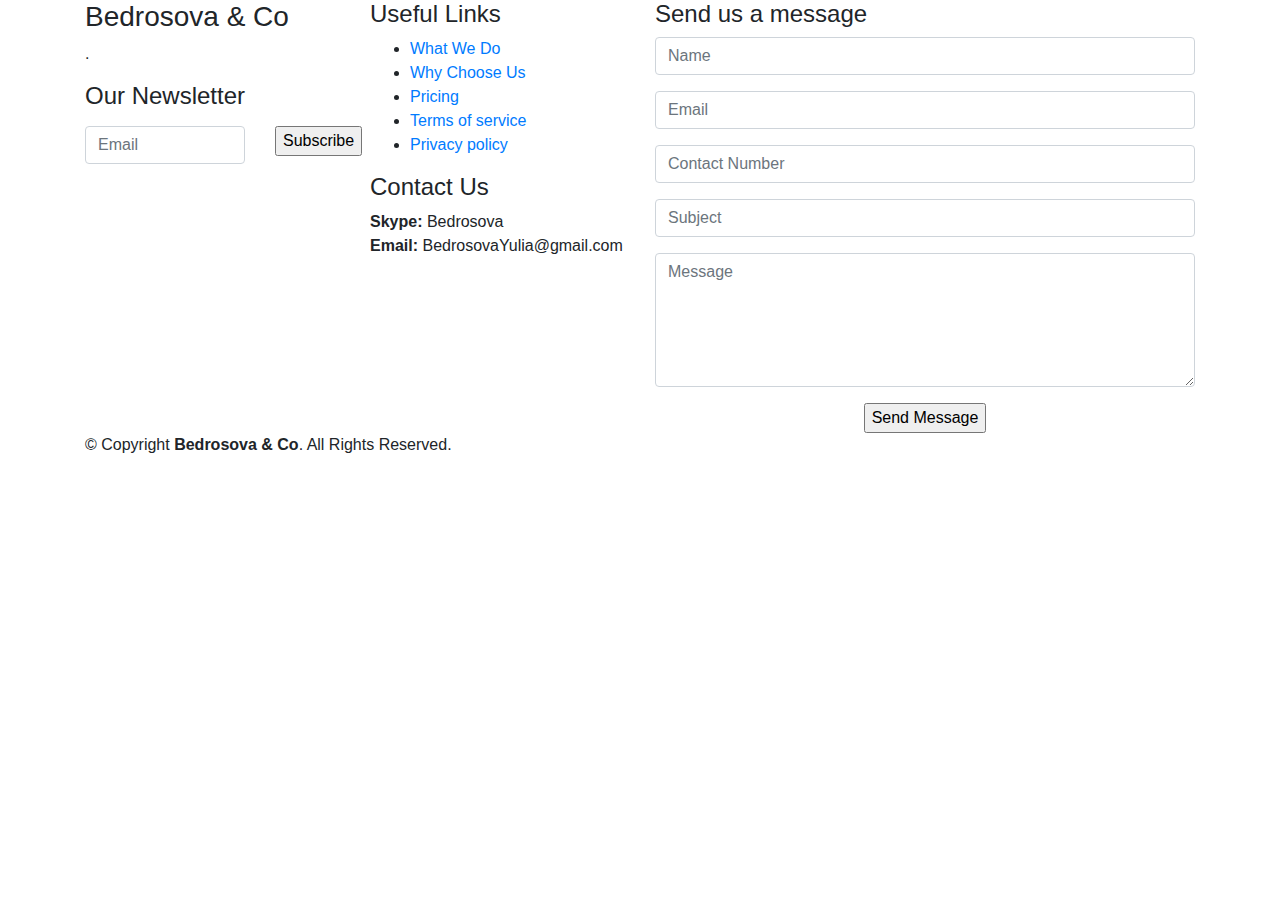
==== S3/index.html @ c5f764c6 "Initial commit" ====
<!DOCTYPE html>

<html lang="en">



<head>

    <meta charset="utf-8">

    <title>Bedrosova & Co - Serverless Contact Form Demo</title>

    <meta content="width=device-width, initial-scale=1.0" name="viewport">

    <meta content="" name="keywords">

    <meta content="" name="description">

    <!-- Favicons -->

    <link href="img/x-testimgtrans.png" rel="icon">

    <link href="img/x-testimgtrans.png" rel="apple-touch-icon">
    <!-- Google Fonts -->

    <link href="https://fonts.googleapis.com/css?family=Open+Sans:300,300i,400,400i,500,600,700,700i|Montserrat:300,400,500,600,700" rel="stylesheet">

    <!-- Libraries CSS Files -->

    <link rel="stylesheet" href="https://maxcdn.bootstrapcdn.com/bootstrap/4.3.1/css/bootstrap.min.css">

    <link rel="stylesheet" href="lib\OwlCarousel2-2.3.4\dist\assets\owl.carousel.css" rel="stylesheet" type="text/css">

    <link rel="stylesheet" href="lib\OwlCarousel2-2.3.4\dist\assets\owl.theme.default.min" rel="stylesheet" type="text/css">

    <link href="lib/animate/animate.min.css" rel="stylesheet">

    <link href="lib/ionicons/css/ionicons.min.css" rel="stylesheet">

    <!--<link href="lib/owlcarousel/assets/owl.carousel.min.css" rel="stylesheet">-->

    <link href="lib/lightbox/css/lightbox.min.css" rel="stylesheet">

    <link rel="stylesheet" media="all" href="css/terminal.css" />

    <link href="css/style.css" rel="stylesheet">

    <!-- Main Stylesheet File -->

    <link href="css/graph.css" rel="stylesheet">

    <!-- Graph Stylesheet -->

    <!-- Libraries JS Files -->

    <!--<script src="https://kit.fontawesome.com/7943f4863b.js" crossorigin="anonymous"></script>-->

    <script type="text/javascript" src="js/fontv5.js"></script>

    <script src="https://code.jquery.com/jquery-3.2.1.slim.min.js" integrity="sha384-KJ3o2DKtIkvYIK3UENzmM7KCkRr/rE9/Qpg6aAZGJwFDMVNA/GpGFF93hXpG5KdN" crossorigin="anonymous"></script>

    <script src="https://ajax.googleapis.com/ajax/libs/jquery/3.4.1/jquery.min.js"></script>

    <script src="https://maxcdn.bootstrapcdn.com/bootstrap/4.3.1/js/bootstrap.min.js"></script>

    <script src="https://cdnjs.cloudflare.com/ajax/libs/popper.js/1.14.7/umd/popper.min.js"></script>

    <script type="text/javascript" src="js/graph.js"></script>

    <style type="text/css">

    .block {

        position: relative;

    }

    </style>

    <script type="text/javascript">

    function sequentialAnimationsCallback() {}

    $(function() {

        $('.block').sequentialAnimations({

            animateFrom: { 'opacity': '0', 'bottom': '-10px', 'right': '-10px' },

            animateTo: { 'opacity': '1', 'bottom': '0', 'right': '0' },

            animationDelay: 8000,

            /* 6000 */

            animationSpeed: 500,

            /* 500 */

            callback: sequentialAnimationsCallback

        });

    });

    </script>

    <script type="text/javascript">

    $(document).ready(function() {

        document.getElementById("deletesuccess").style.display = "none";

        $('#deletesuccess').delay(8000).fadeIn(); /* 6000 */

    });

    </script>

</head>



<body>

    
        <header id="header">


        </header>


        <!--==========================

         Footer

         ============================-->

         
        <footer id="contactus">

            <div class="footer-top" >

                <div class="container">

                    <div class="row">

                        <div class="col-lg-6">

                            <div class="row">

                                <div class="col-sm-6">

                                    <div class="footer-info">

                                        <h3>Bedrosova & Co</h3>

                                        <p>.</p>

                                    </div>

                                    <div class="footer-newsletter">

                                        <h4>Our Newsletter</h4>

                                        <div id="thxmsgsub">

                                            <p>Thank you for subscribing.</p>

                                            <script>

                                                var txmsg = document.getElementById("thxmsgsub");

                                                    txmsg.style.display = "none";                           

                                                </script>

                                        </div>

                                        <p></p>

                                        <form name="contactformsub" action="php/subscribe_form.php?do=send" method="post" class="contactFormsub" id="contactformsub">

                                            <div class="row">

                                                <div class="col-lg-8">

                                                    <input name="emailsub" type="email" class="form-control" id="emailsub" placeholder="Email" />

                                                </div>

                                                <div class="subsclass col-lg-4">

                                                    <input name="submitsub" type="submit" value="Subscribe" id="submitsub">

                                                </div>

                                            </div>

                                            <script>

                                                function validateEmailsub(email) {

                                          var re = /^(([^<>()[\]\\.,;:\s@\"]+(\.[^<>()[\]\\.,;:\s@\"]+)*)|(\".+\"))@((\[[0-9]{1,3}\.[0-9]{1,3}\.[0-9]{1,3}\.[0-9]{1,3}\])|(([a-zA-Z\-0-9]+\.)+[a-zA-Z]{2,}))$/;

                                          return re.test(email);

                                        }



                                    $(function() {

                                        $('#contactformsub').on('submit', function(e) {

                                            e.preventDefault();



                                            /* ---- Form Validation */

                                            var email_sub = document.forms["contactformsub"]["emailsub"];

                                            

                                            if (validateEmailsub(email_sub.value)) {                                               

                                              } else {

                                                window.alert("Please enter a valid e-mail address.");

                                                emailsub.focus();

                                                //e.preventDefault();

                                                return false;

                                              }                                                                                         

                                            

                                            /* ---Form Validation ends */

                                             

                                            

                                            $.ajax({

                                                type: 'get',

                                                url: 'https://a75irf7qgl.execute-api.us-east-1.amazonaws.com/default/Demo1SubscribeForm',

                                                data: $('.contactFormsub').serialize(),

                                                complete: function() {

                                                   var cfs = document.getElementById("contactformsub");

                                                    cfs.style.display = "none";

                                                    var thxmsgvar = document.getElementById("thxmsgsub");

                                                    thxmsgvar.style.display = "block";                          

                                                }

                                            });

                                            

                                        });

                                    });

                                    </script>

                                        </form>

                                    </div>

                                </div>

                                <div class="col-sm-6">

                                    <div class="footer-links">

                                        <h4>Useful Links</h4>

                                        <ul>

                                            <li><a href="#whatwedo">What We Do</a></li>

                                            <li><a href="#whychooseus">Why Choose Us</a></li>

                                            <li><a href="#pricinghead">Pricing </a></li>

                                            <li><a href="#">Terms of service</a></li>

                                            <li><a href="#">Privacy policy</a></li>

                                        </ul>

                                    </div>

                                    <div class="footer-links">

                                        <h4>Contact Us</h4>

                                        <p>

                                            
                                            <strong>Skype:</strong> Bedrosova<br>

                                            <strong>Email:</strong> BedrosovaYulia@gmail.com<br>

                                        </p>

                                    </div>

                                    <div class="social-links">

                                        <a href="#" class="twitter"><i class="fab fa-twitter"></i></a>

                                       <!-- <a href="#" class="facebook"><i class="fab fa-facebook"></i></a>-->

                                        <!--<a href="#" class="instagram"><i class="fab fa-instagram"></i></a> -->

                                        <a href="#" class="linkedin"><i class="fab fa-linkedin"></i></a>

                                    </div>

                                </div>

                            </div>

                        </div>

                        <div class="col-lg-6" id="footercontformid">

                            <div class="form">

                                <h4>Send us a message</h4>

                                <div id="thxmsg">

                                    <p>Thank you for contacting. Our team will get in touch with you soon.</p>

                                    <script>

                                        var y = document.getElementById("thxmsg");

                                                    y.style.display = "none";                           

                                        </script>

                                </div>

                                <!--<p>Type your message here</p>-->

                                <form name="contactform" class="contactForm" action="php/email_form.php?do=send" method="post" role="form" id="contactFormAP">

                                    <div class="form-group">

                                        <input type="text" name="name" class="form-control" id="name" placeholder="Name" />

                                        <div class="validation"></div>

                                    </div>

                                    <div class="form-group">

                                        <input type="email" class="form-control" name="email" id="email" placeholder="Email" />

                                        <div class="validation"></div>

                                    </div>

                                    <div class="form-group">

                                        <input type="text" class="form-control" name="contactnumber" id="contactnumber" placeholder="Contact Number" />

                                        <div class="validation"></div>

                                    </div>

                                    <div class="form-group">

                                        <input type="text" class="form-control" name="subject" id="subject" placeholder="Subject" />

                                        <div class="validation"></div>

                                    </div>

                                    <div class="form-group">

                                        <textarea class="form-control" name="message" rows="5" placeholder="Message" id="messagetext"></textarea>

                                        <div class="validation"></div>

                                    </div>

                                    <div class="text-center">

                                        <input ame="submitcf" type="submit" value="Send Message" id="submitbtn" />

                                    </div>

                                    <script>

                                    function validateEmail(email) {

                                        var re = /^(([^<>()[\]\\.,;:\s@\"]+(\.[^<>()[\]\\.,;:\s@\"]+)*)|(\".+\"))@((\[[0-9]{1,3}\.[0-9]{1,3}\.[0-9]{1,3}\.[0-9]{1,3}\])|(([a-zA-Z\-0-9]+\.)+[a-zA-Z]{2,}))$/;

                                        return re.test(email);

                                    }



                                    $(function() {

                                        $('#contactFormAP').on('submit', function(e) {

                                            e.preventDefault();



                                            /* ---- Form Validation */

                                            var name = document.forms["contactform"]["name"];

                                            var email = document.forms["contactform"]["email"];

                                            var contactnumber = document.forms["contactform"]["contactnumber"];

                                            var subject = document.forms["contactform"]["subject"];

                                            var message = document.forms["contactform"]["message"];



                                            if (name.value == "") {

                                                window.alert("Please enter your name.");

                                                name.focus();

                                                //e.preventDefault();

                                                return false;

                                            }



                                            if (validateEmail(email.value)) {} else {

                                                window.alert("Please enter a valid e-mail address.");

                                                email.focus();

                                                //e.preventDefault();

                                                return false;

                                            }

                                            if (contactnumber.value == "") {

                                                window.alert("Please enter your contact number.");

                                                contactnumber.focus();

                                                //e.preventDefault();

                                                return false;

                                            }



                                            if (subject.value == "") {

                                                window.alert("Please enter the subject.");

                                                subject.focus();

                                                //e.preventDefault();

                                                return false;

                                            }



                                            if (message.value == "") {

                                                window.alert("Please enter a message.");

                                                message.focus();

                                                //e.preventDefault();

                                                return false;

                                            }



                                            /* ---Form Validation ends */



                                            $.ajax({

                                                type: 'get',

                                                url: 'https://ozmr8so8wh.execute-api.us-east-1.amazonaws.com/default/Demo1ContactForm1',

                                                data: $('.contactForm').serialize(),

                                                complete: function() {



                                                    var x = document.getElementById("contactFormAP");

                                                    x.style.display = "none";

                                                    var y = document.getElementById("thxmsg");

                                                    y.style.display = "block";

                                                    // $('#name').val('');

                                                    //$('#email').val('');

                                                    //$('#contactnumber').val('');

                                                    //$('#subject').val('');

                                                    //$('#messagetext').val('');

                                                }

                                            });



                                        });

                                    });

                                    </script>

                                    <!--  <input id="submitbtn" onclick="submitForm()" type="submit" value="Send Message" />-->

                                </form>

                            </div>

                        </div>

                    </div>

                </div>

            </div>

            <div class="container">

                <div class="copyright">

                    &copy; Copyright <strong>Bedrosova & Co</strong>. All Rights Reserved.

                </div>

                
            </div>

        </footer>

        <a href="#" class="back-to-top"><i class="fa fa-chevron-up"></i></a>

    </div>

    <script src="lib/jquery/jquery-migrate.min.js"></script>

    <script src="lib/bootstrap/js/bootstrap.bundle.min.js"></script>

    <script src="lib/easing/easing.min.js"></script>

    <script src="lib/mobile-nav/mobile-nav.js"></script>

    <script src="lib/wow/wow.min.js"></script>

    <script src="lib/waypoints/waypoints.min.js"></script>

    <script src="lib/counterup/counterup.min.js"></script>

    <script src="lib/isotope/isotope.pkgd.min.js"></script>

    <script src="lib/lightbox/js/lightbox.min.js"></script>

    <script src="contactform/contactform.js"></script>

    <script src="js/main.js"></script>

    <script type="text/javascript" src="js/animation.js"></script>

    <script src="js/owlcarousel/owl.carousel.min.js"></script>

</body>



</html>
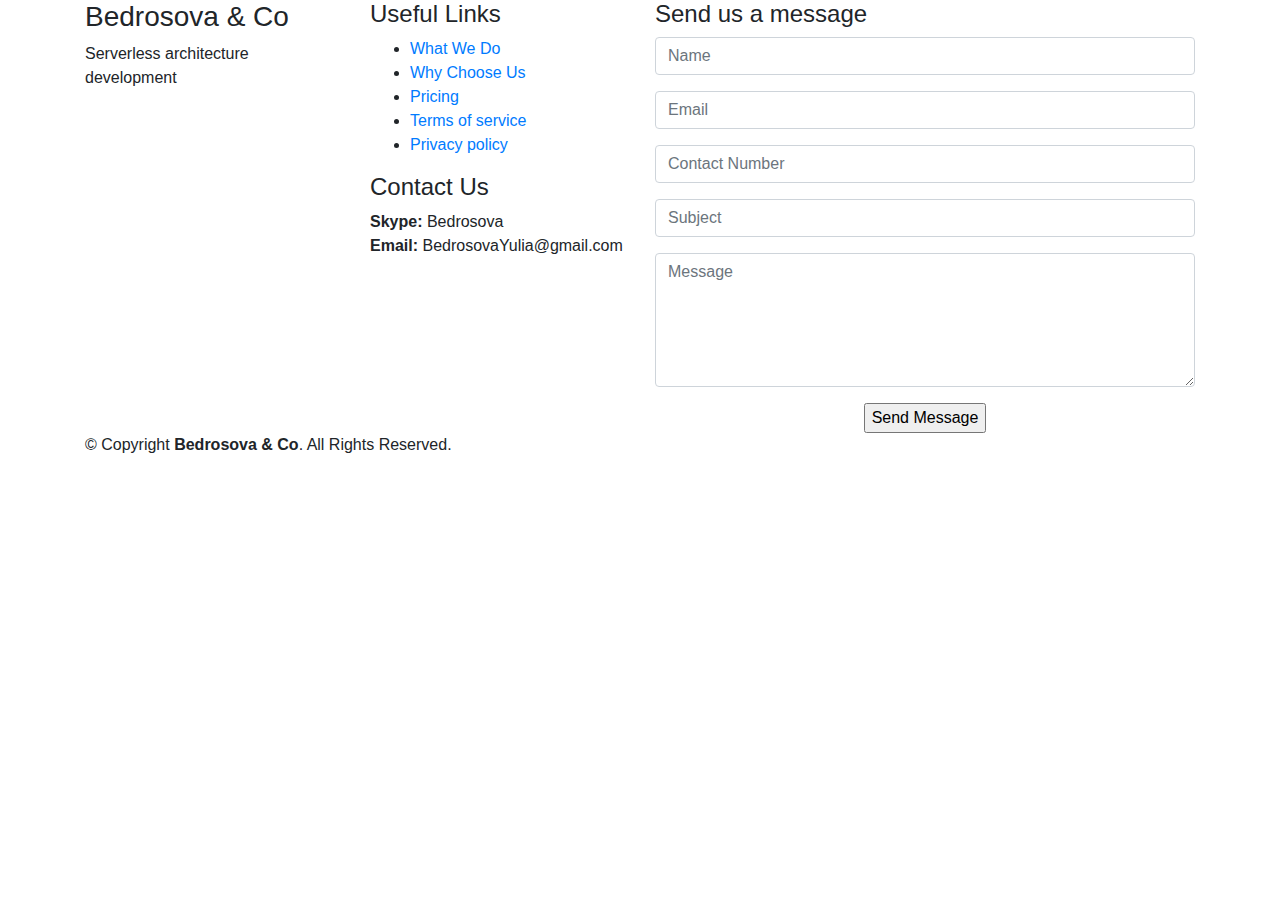
==== commit f21ab27a: "one form" ====
--- a/S3/index.html
+++ b/S3/index.html
@@ -155,129 +155,10 @@
 
                                         <h3>Bedrosova & Co</h3>
 
-                                        <p>.</p>
-
-                                    </div>
-
-                                    <div class="footer-newsletter">
-
-                                        <h4>Our Newsletter</h4>
-
-                                        <div id="thxmsgsub">
-
-                                            <p>Thank you for subscribing.</p>
-
-                                            <script>
-
-                                                var txmsg = document.getElementById("thxmsgsub");
-
-                                                    txmsg.style.display = "none";                           
-
-                                                </script>
-
-                                        </div>
-
-                                        <p></p>
-
-                                        <form name="contactformsub" action="php/subscribe_form.php?do=send" method="post" class="contactFormsub" id="contactformsub">
-
-                                            <div class="row">
-
-                                                <div class="col-lg-8">
-
-                                                    <input name="emailsub" type="email" class="form-control" id="emailsub" placeholder="Email" />
-
-                                                </div>
-
-                                                <div class="subsclass col-lg-4">
-
-                                                    <input name="submitsub" type="submit" value="Subscribe" id="submitsub">
-
-                                                </div>
-
-                                            </div>
-
-                                            <script>
-
-                                                function validateEmailsub(email) {
-
-                                          var re = /^(([^<>()[\]\\.,;:\s@\"]+(\.[^<>()[\]\\.,;:\s@\"]+)*)|(\".+\"))@((\[[0-9]{1,3}\.[0-9]{1,3}\.[0-9]{1,3}\.[0-9]{1,3}\])|(([a-zA-Z\-0-9]+\.)+[a-zA-Z]{2,}))$/;
-
-                                          return re.test(email);
-
-                                        }
-
-
-
-                                    $(function() {
-
-                                        $('#contactformsub').on('submit', function(e) {
-
-                                            e.preventDefault();
-
-
-
-                                            /* ---- Form Validation */
-
-                                            var email_sub = document.forms["contactformsub"]["emailsub"];
-
-                                            
-
-                                            if (validateEmailsub(email_sub.value)) {                                               
-
-                                              } else {
-
-                                                window.alert("Please enter a valid e-mail address.");
-
-                                                emailsub.focus();
-
-                                                //e.preventDefault();
-
-                                                return false;
-
-                                              }                                                                                         
-
-                                            
-
-                                            /* ---Form Validation ends */
-
-                                             
-
-                                            
-
-                                            $.ajax({
-
-                                                type: 'get',
-
-                                                url: 'https://a75irf7qgl.execute-api.us-east-1.amazonaws.com/default/Demo1SubscribeForm',
-
-                                                data: $('.contactFormsub').serialize(),
-
-                                                complete: function() {
-
-                                                   var cfs = document.getElementById("contactformsub");
-
-                                                    cfs.style.display = "none";
-
-                                                    var thxmsgvar = document.getElementById("thxmsgsub");
-
-                                                    thxmsgvar.style.display = "block";                          
-
-                                                }
-
-                                            });
-
-                                            
-
-                                        });
-
-                                    });
-
-                                    </script>
-
-                                        </form>
-
-                                    </div>
+                                        <p>Serverless architecture development</p>
+
+                                    </div>
+
 
                                 </div>
 
@@ -516,7 +397,7 @@
 
                                                 type: 'get',
 
-                                                url: 'https://ozmr8so8wh.execute-api.us-east-1.amazonaws.com/default/Demo1ContactForm1',
+                                                url: 'https://functions.yandexcloud.net/d4elk3gp1avbuf8hu1pc',
 
                                                 data: $('.contactForm').serialize(),
 
